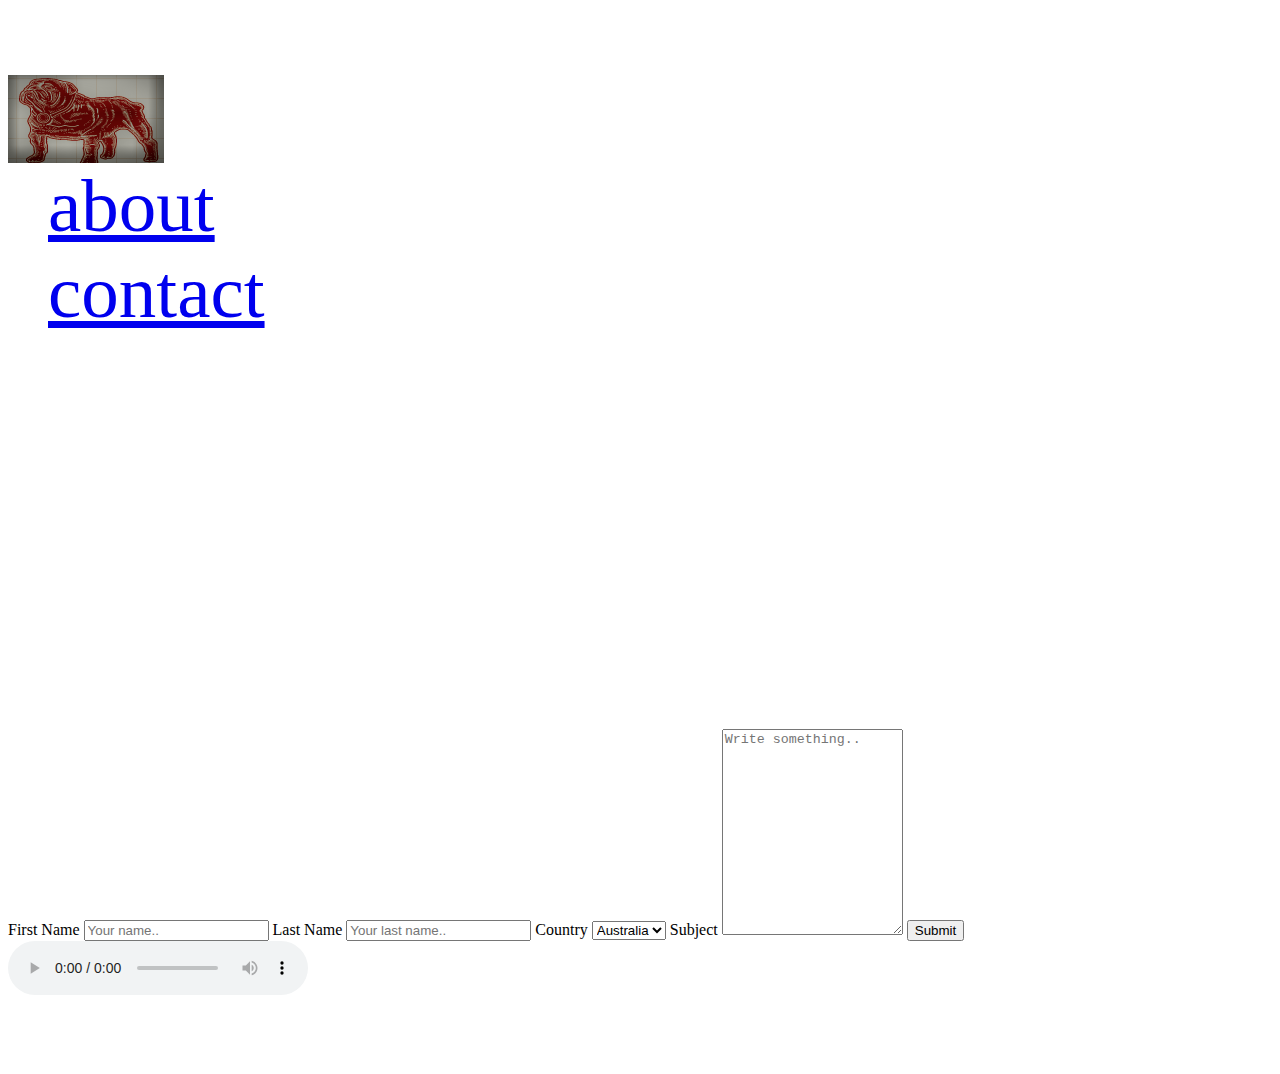
==== index.html @ 6391ed16 "audio and video" ====
<!DOCTYPE html>
<html lang="en">
<head>
    <meta charset="UTF-8">
    <meta http-equiv="X-UA-Compatible" content="IE=edge">
    <meta name="viewport" content="width=
    , initial-scale=1.0">
    <title>New Lyfe</title>
    <link rel="stylesheet" href="https://cdnjs.cloudflare.com/ajax/libs/font-awesome/6.1.1/css/all.min.css" integrity="sha512-KfkfwYDsLkIlwQp6LFnl8zNdLGxu9YAA1QvwINks4PhcElQSvqcyVLLD9aMhXd13uQjoXtEKNosOWaZqXgel0g==" crossorigin="anonymous" referrerpolicy="no-referrer" />
    <link rel="stylesheet" href="./css/style.css">
</head>
<body>
    <header> 
         <img src="img/Screenshot (2).png" alt="">
     </header>
    <nav>

        
     <ul>
            <li><a href="about.html">about</a></li>
            <li><a href="contact.html">contact</a></li>
               
    </ul>
    </nav>
    
    <div class="main">
        <div>
            <section>
                <iframe width="560" height="315"
                 src="https://www.youtube.com/embed/qz0aGYrrlhU" title="YouTube video player" frameborder="0" allow="accelerometer; autoplay; clipboard-write; encrypted-media; gyroscope; picture-in-picture" allowfullscreen></iframe>  
            </section>
            <article>
                <div class="container">
                    <form action="action_page.php">
                  
                      <label for="fname">First Name</label>
                      <input type="text" id="fname" name="firstname" placeholder="Your name..">
                  
                      <label for="lname">Last Name</label>
                      <input type="text" id="lname" name="lastname" placeholder="Your last name..">
                  
                      <label for="country">Country</label>
                      <select id="country" name="country">
                        <option value="australia">Australia</option>
                        <option value="canada">Canada</option>
                        <option value="usa">USA</option>
                      </select>
                  
                      <label for="subject">Subject</label>
                      <textarea id="subject" name="subject" placeholder="Write something.." style="height:200px"></textarea>
                  
                      <input type="submit" value="Submit">
                  
                    </form>
                
            </article>
        </div>
        <aside>
          <audio controls autoplay>
            <source src="https://www.bensound.com/royalty-free-music/track/oblivion-fantasy-drama-strings"  type="audio/ogg">
         </audio>     
        </aside>
    <footer>
        <ul>
            <li><a href="https://www.facebook.com/"><i class="fa-brands fa-facebook"></i></a></li>
        
    </ul>
</footer>
        
    </body>
    </html>
---- css/style.css ----
@import url('https://fonts.googleapis.com/css2?family=Fascinate&display=swap');

@import url('https://fonts.googleapis.com/css2?family=Fascinate&family=Roboto+Slab:wght@100&display=swap');

header,nav,footer {
    width: 100px;
    height: 55%;
    margin: px25 auto;
    font-size: 75px;
    
    background-size: 75% ;    
   

.main {
    width: 100%;
    height: 500px;
    margin-bottom: 15px;
}
.main div {
    height: 100%;
    width: 66%;
    float: left;
}
section, article {
    width: 100%;
    height: 45%;
}
section {
    margin-bottom: 15px;
}
aside{
    padding-bottom: 15px;
    float: right;
    width: 33%;
    height: 90%;
}

 img {
    float: left;

}


nav {
    list-style-type: none;
    background-color: rosybrown;
    font-family:"Fascinate", serif;
    font-size: xx-large;
    display: inline;
    text-align: center;
}
section {

}
body {
    background-image: url(/img/);
}
ul {
    list-style-type:none;
}

li a:visited {
    color: rgb(24, 14, 11);
   border-radius: 25px;
}
li a:hover {
    color: blueviolet;
    }
    
footer {
     padding-top: 50px;
   
}
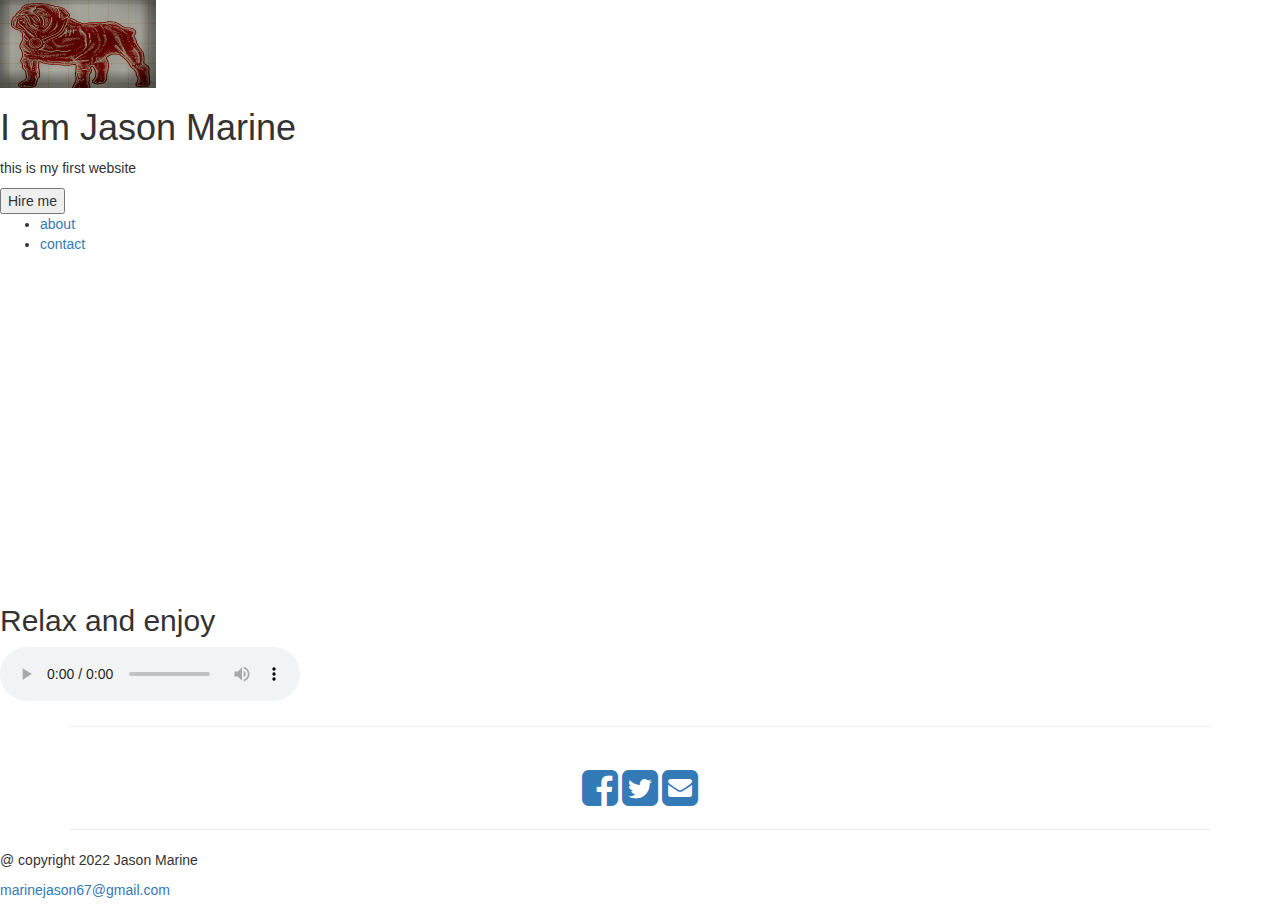
==== commit c35d43e0: "changed video home page" ====
--- a/index.html
+++ b/index.html
@@ -7,12 +7,25 @@
     , initial-scale=1.0">
     <title>New Lyfe</title>
     <link rel="stylesheet" href="https://cdnjs.cloudflare.com/ajax/libs/font-awesome/6.1.1/css/all.min.css" integrity="sha512-KfkfwYDsLkIlwQp6LFnl8zNdLGxu9YAA1QvwINks4PhcElQSvqcyVLLD9aMhXd13uQjoXtEKNosOWaZqXgel0g==" crossorigin="anonymous" referrerpolicy="no-referrer" />
-    <link rel="stylesheet" href="./css/style.css">
+    <link rel="stylesheet" href="./css/index.css">
+    <link href="//maxcdn.bootstrapcdn.com/bootstrap/3.3.0/css/bootstrap.min.css" rel="stylesheet" id="bootstrap-css">
+<script src="//maxcdn.bootstrapcdn.com/bootstrap/3.3.0/js/bootstrap.min.js"></script>
+<script src="//code.jquery.com/jquery-1.11.1.min.js"></script>
 </head>
 <body>
     <header> 
          <img src="img/Screenshot (2).png" alt="">
+         <link href="//maxcdn.bootstrapcdn.com/font-awesome/4.1.0/css/font-awesome.min.css" rel="stylesheet">
+<link href="https://maxcdn.bootstrapcdn.com/bootstrap/3.3.5/css/bootstrap.min.css" rel="stylesheet" integrity="sha256-MfvZlkHCEqatNoGiOXveE8FIwMzZg4W85qfrfIFBfYc= sha512-dTfge/zgoMYpP7QbHy4gWMEGsbsdZeCXz7irItjcC3sPUFtf0kuFbDz/ixG7ArTxmDjLXDmezHubeNikyKGVyQ==" crossorigin="anonymous">
+
      </header>
+     <div class="hero-image">
+        <div class="hero-text">
+          <h1>I am Jason Marine</h1>
+          <p>this is my first website</p>
+          <button>Hire me</button>
+        </div>
+
     <nav>
 
         
@@ -22,49 +35,37 @@
                
     </ul>
     </nav>
-    
+   
     <div class="main">
         <div>
             <section>
-                <iframe width="560" height="315"
-                 src="https://www.youtube.com/embed/qz0aGYrrlhU" title="YouTube video player" frameborder="0" allow="accelerometer; autoplay; clipboard-write; encrypted-media; gyroscope; picture-in-picture" allowfullscreen></iframe>  
+                <iframe width="650" height="315" src="https://www.youtube.com/embed/9AJresgcDjg" title="YouTube video player" frameborder="0" allow="accelerometer; autoplay; clipboard-write; encrypted-media; gyroscope; picture-in-picture" allowfullscreen></iframe>
             </section>
             <article>
-                <div class="container">
-                    <form action="action_page.php">
-                  
-                      <label for="fname">First Name</label>
-                      <input type="text" id="fname" name="firstname" placeholder="Your name..">
-                  
-                      <label for="lname">Last Name</label>
-                      <input type="text" id="lname" name="lastname" placeholder="Your last name..">
-                  
-                      <label for="country">Country</label>
-                      <select id="country" name="country">
-                        <option value="australia">Australia</option>
-                        <option value="canada">Canada</option>
-                        <option value="usa">USA</option>
-                      </select>
-                  
-                      <label for="subject">Subject</label>
-                      <textarea id="subject" name="subject" placeholder="Write something.." style="height:200px"></textarea>
-                  
-                      <input type="submit" value="Submit">
-                  
-                    </form>
                 
             </article>
         </div>
         <aside>
-          <audio controls autoplay>
-            <source src="https://www.bensound.com/royalty-free-music/track/oblivion-fantasy-drama-strings"  type="audio/ogg">
+            <h2>Relax and enjoy</h2>
+          <audio controls>
+            <source src="music/bensound-oblivion.mp3" type="audio/mpeg">
          </audio>     
         </aside>
     <footer>
-        <ul>
-            <li><a href="https://www.facebook.com/"><i class="fa-brands fa-facebook"></i></a></li>
         
-    </ul>
+    <div class="container">
+        
+            <hr>
+                <div class="text-center center-block">
+                    <br />
+                        <a href="https://www.facebook.com"><i class="fa fa-facebook-square fa-3x social"></i></a>
+                        <a href="https://twitter.com"><i class="fa fa-twitter-square fa-3x social"></i></a>
+                         <a href="mailto:marinejason@gmail.com"><i class="fa fa-envelope-square fa-3x social"></i></a>
+        </div>
+            <hr />
+        </div>
+        <p>@ copyright 2022 Jason Marine</p>
+        <p><a href="mailto:marinejason67@gmail.com">marinejason67@gmail.com</a></p>
 </footer>
         
     </body>
